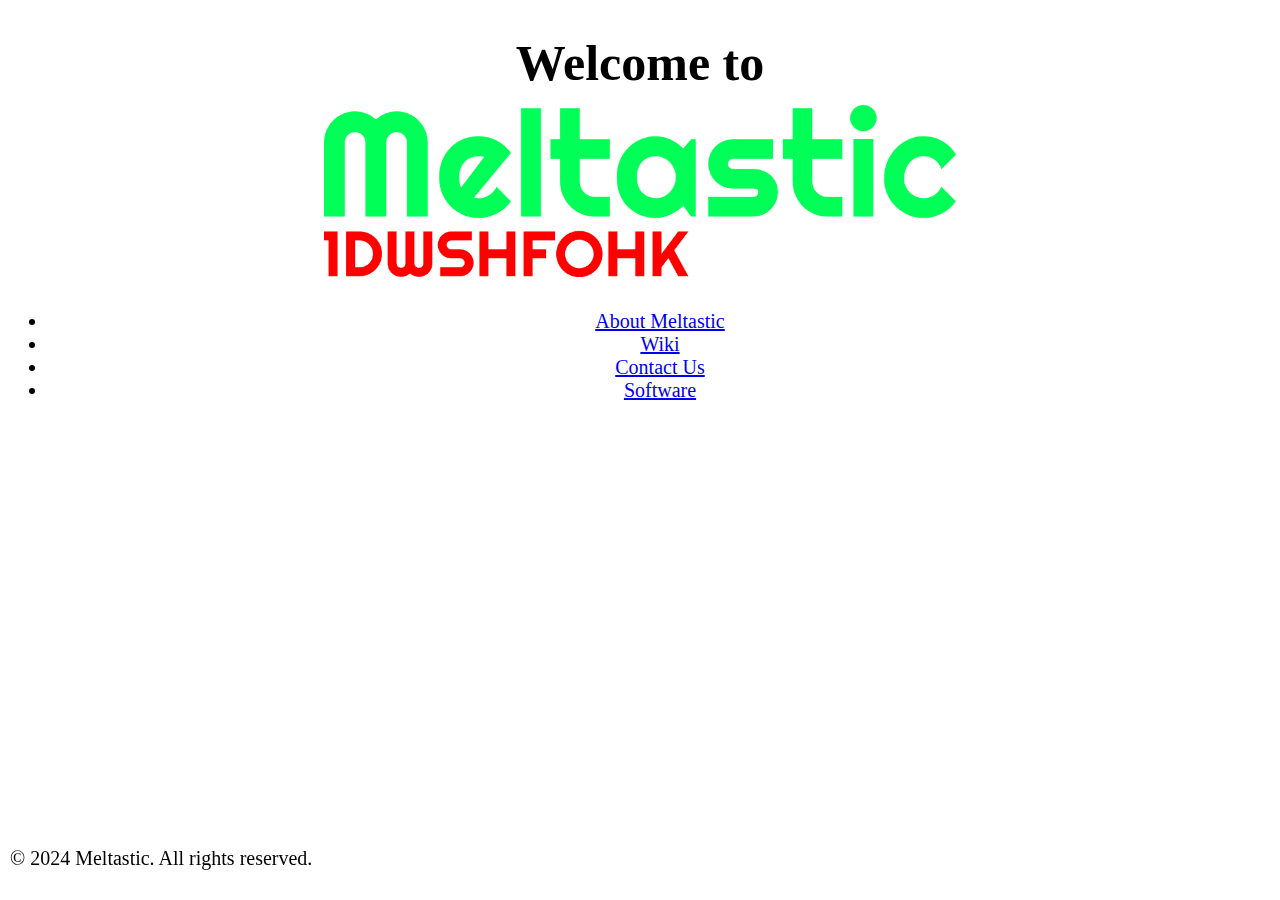
==== index.html @ 236645a0 "removed" ====
<!DOCTYPE html>
<html lang="en">

<head>
    <meta charset="UTF-8">
    <meta name="viewport" content="width=device-width, initial-scale=1.0">
    <title>Home</title>
    <link rel="stylesheet" href="style.css">
    <link rel="icon" type="image/png" href="img/favicon-32x32.png">
</head>

<body>
    <header>
        <h1>Welcome to <br><img src="img/logo.png" alt="Meltastic Logo" id="logo"></h1>
    </header>

    <nav>
        <ul>
            <li><a href="about.html" class="button">About Meltastic</a></li>
            <li><a href="wiki.html" class="button">Wiki</a></li>
            <li><a href="contact.html" class="button">Contact Us</a></li>
            <li><a href="software.html" class="button">Software</a></li>
        </ul>
    </nav>

    <footer>
        <p style="position: fixed; bottom: 10px; left: 10px;">&copy; 2024 Meltastic. All rights reserved.</p>
    </footer>
</body>

</html>
---- style.css ----
/* h1 */
h1 {
    font-size: 50px;
    text-align: center;
}

/* h2 */
h2 {
    font-size: 40px;
    text-align: center;
}

/* h3 */
h3 {
    font-size: 30px;
    text-align: center;
}

/* p */
p {
    font-size: 20px;
    text-align: center;
}

/* button */
button {
    font-size: 20px;
    text-align: center;
}

/* a */
a {
    font-size: 20px;
    text-align: center;
}

/* img */
img {
    display: block;
    margin-left: auto;
    margin-right: auto;
    width: 50%;
    height: 50%;
}
/* div */
div {
    font-size: 20px;
    text-align: center;
}

/* ul */
ul {
    font-size: 20px;
    text-align: center;
}

/* li */
li {
    font-size: 20px;
    text-align: center;
}

/* table */
table {
    font-size: 20px;
    text-align: center;
}

/* body */
body {
    background-color: rgb(255, 255, 255);
}

/* header */
header {
    background-color: rgb(255, 255, 255);
}

/* footer */
footer {
    background-color: rgb(255, 255, 255);
}

/* nav */
nav {
    background-color: rgb(255, 255, 255);
}

/* section */
section {
    background-color: rgb(255, 255, 255);
}

/* article */
article {
    background-color: rgb(255, 255, 255);
}

/* aside */
aside {
    background-color: rgb(255, 255, 255);
}
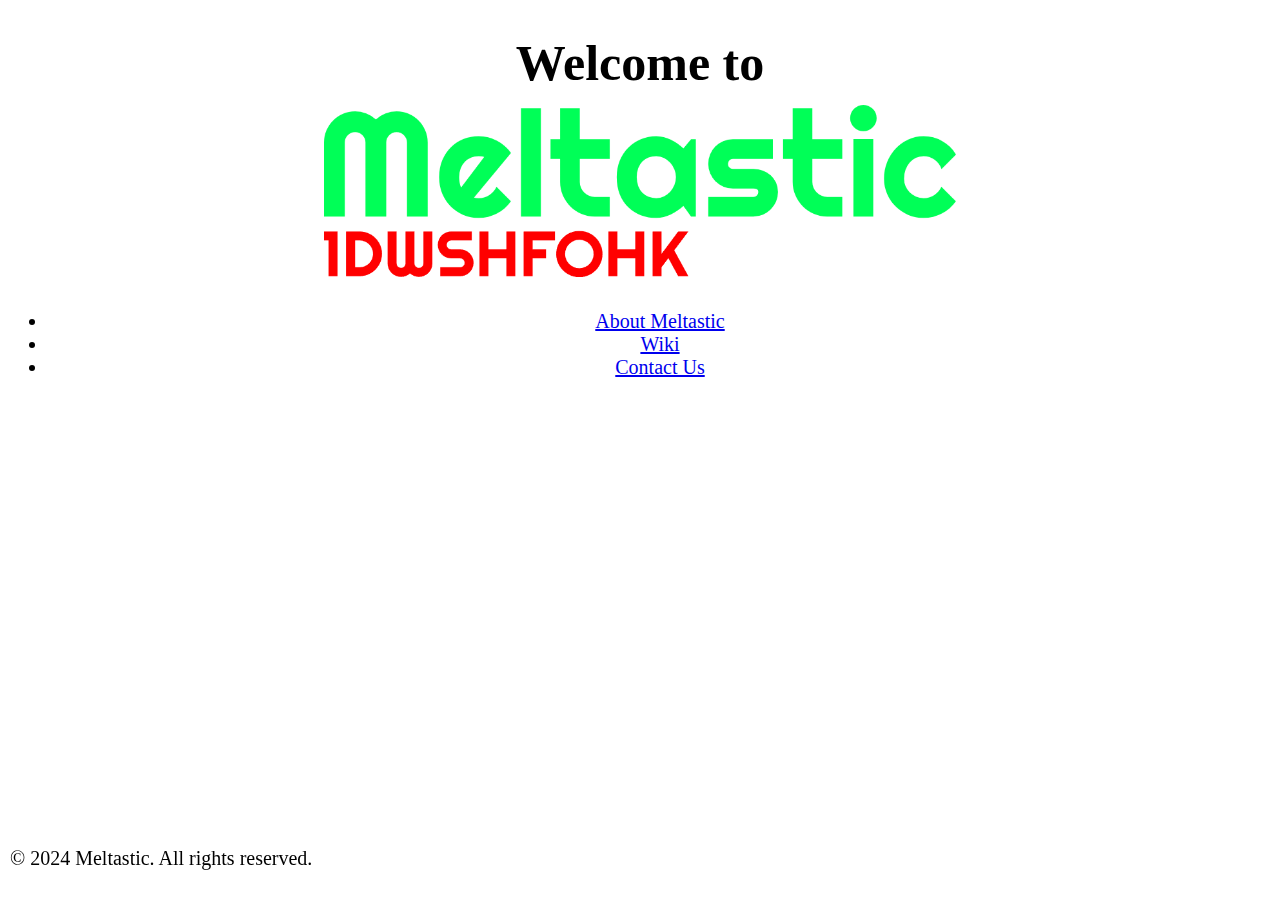
==== commit 06f3bf67: "hi" ====
--- a/index.html
+++ b/index.html
@@ -19,7 +19,6 @@
             <li><a href="about.html" class="button">About Meltastic</a></li>
             <li><a href="wiki.html" class="button">Wiki</a></li>
             <li><a href="contact.html" class="button">Contact Us</a></li>
-            <li><a href="software.html" class="button">Software</a></li>
         </ul>
     </nav>
 
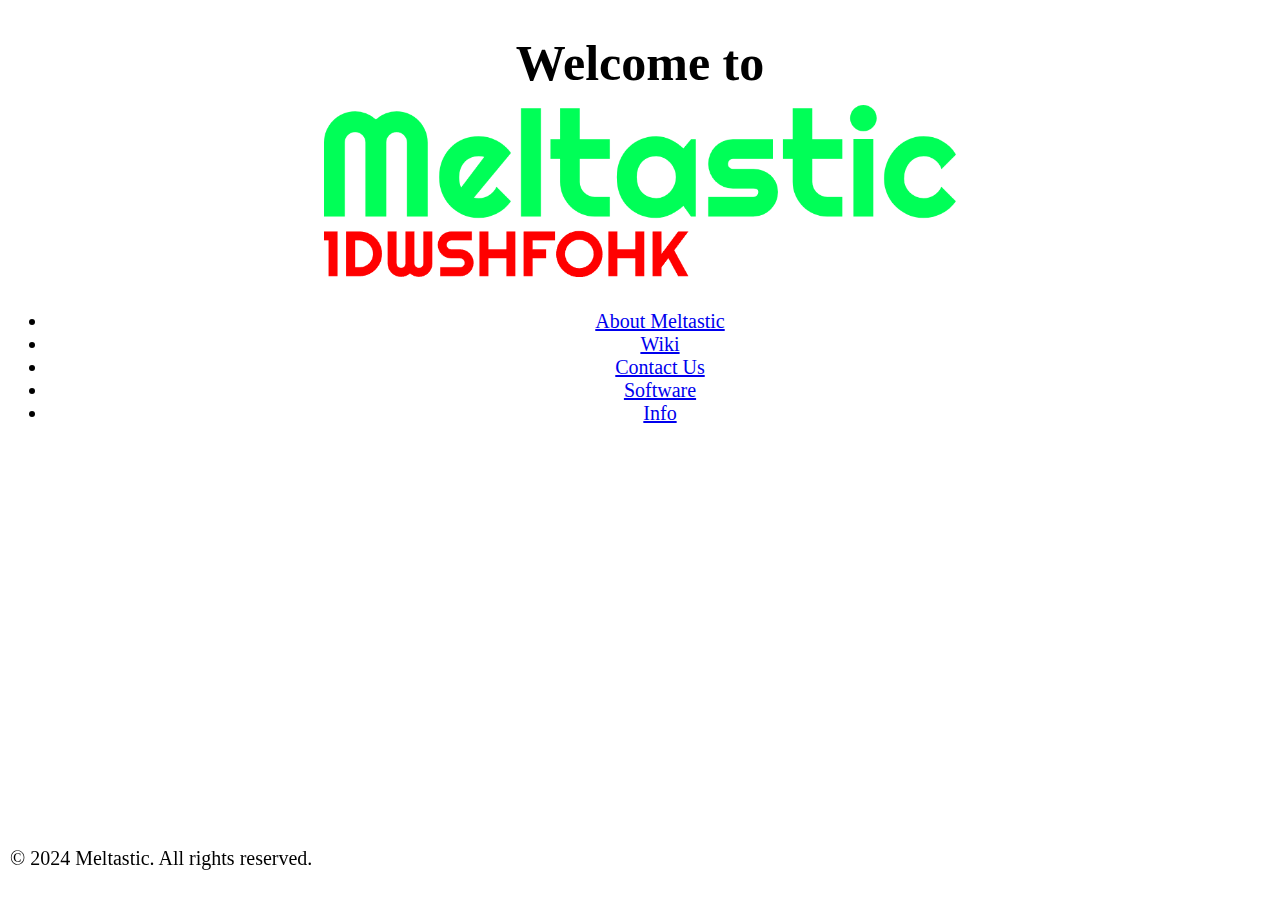
==== commit 5be12fe5: "hi" ====
--- a/index.html
+++ b/index.html
@@ -19,6 +19,8 @@
             <li><a href="about.html" class="button">About Meltastic</a></li>
             <li><a href="wiki.html" class="button">Wiki</a></li>
             <li><a href="contact.html" class="button">Contact Us</a></li>
+            <li><a href="software.html" class="button">Software</a></li>
+            <li><a href="info.html" class="button">Info</a></li>
         </ul>
     </nav>
 
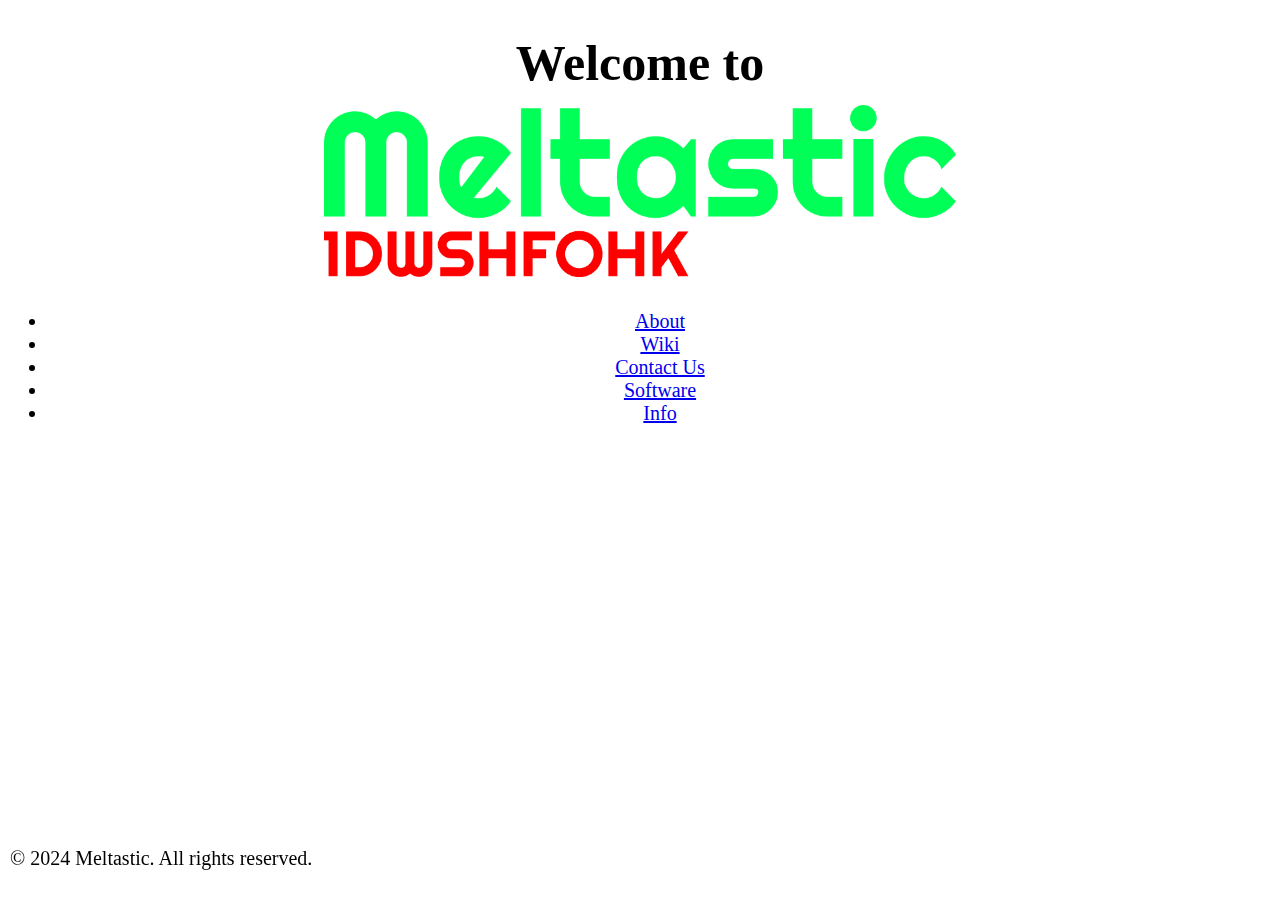
==== commit 48ede34d: "jhk" ====
--- a/index.html
+++ b/index.html
@@ -16,7 +16,7 @@
 
     <nav>
         <ul>
-            <li><a href="about.html" class="button">About Meltastic</a></li>
+            <li><a href="about.html" class="button">About</a></li>
             <li><a href="wiki.html" class="button">Wiki</a></li>
             <li><a href="contact.html" class="button">Contact Us</a></li>
             <li><a href="software.html" class="button">Software</a></li>
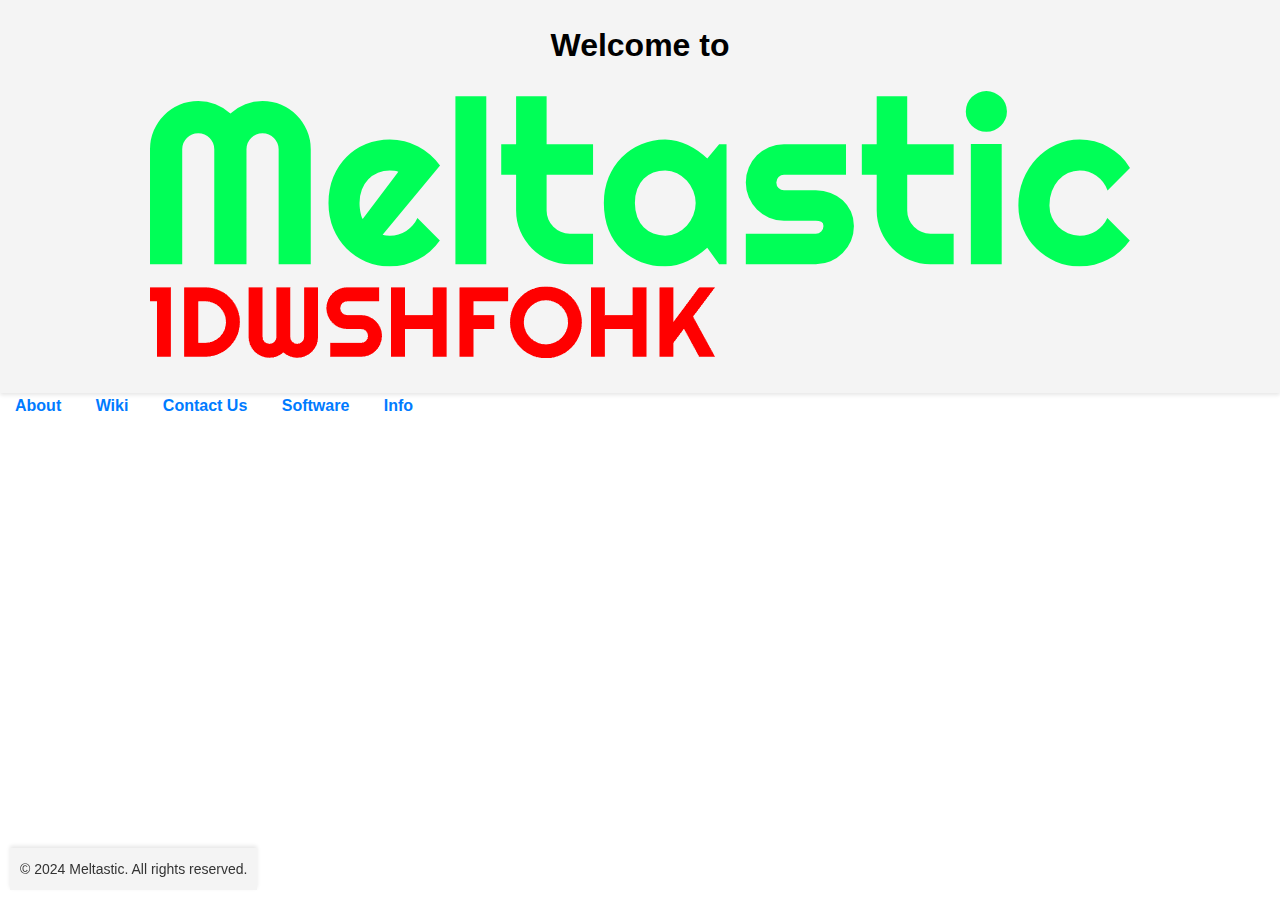
==== commit 132751e8: "V3" ====
--- a/index.html
+++ b/index.html
@@ -19,13 +19,13 @@
             <li><a href="about.html" class="button">About</a></li>
             <li><a href="wiki.html" class="button">Wiki</a></li>
             <li><a href="contact.html" class="button">Contact Us</a></li>
-            <li><a href="software.html" class="button">Software</a></li>
+            <li><a href="product.html" class="button">Software</a></li>
             <li><a href="info.html" class="button">Info</a></li>
         </ul>
     </nav>
 
     <footer>
-        <p style="position: fixed; bottom: 10px; left: 10px;">&copy; 2024 Meltastic. All rights reserved.</p>
+        <p class="copyright">&copy; 2024 Meltastic. All rights reserved.</p>
     </footer>
 </body>
 
--- a/style.css
+++ b/style.css
@@ -1,102 +1,62 @@
-/* h1 */
-h1 {
-    font-size: 50px;
-    text-align: center;
+/* style.css */
+
+body {
+    font-family: Arial, sans-serif;
+    margin: 0;
+    padding: 0;
+    line-height: 1.6;
 }
 
-/* h2 */
-h2 {
-    font-size: 40px;
+header {
+    background-color: #f4f4f4;
+    padding: 20px;
     text-align: center;
+    box-shadow: 0 2px 4px rgba(0, 0, 0, 0.1);
 }
 
-/* h3 */
-h3 {
-    font-size: 30px;
-    text-align: center;
+header h1 {
+    margin: 0;
 }
 
-/* p */
-p {
-    font-size: 20px;
-    text-align: center;
+nav ul {
+    list-style: none;
+    padding: 0;
+    margin: 0;
 }
 
-/* button */
-button {
-    font-size: 20px;
-    text-align: center;
+nav ul li {
+    display: inline;
+    margin: 0 15px;
 }
 
-/* a */
-a {
-    font-size: 20px;
-    text-align: center;
+nav ul li a {
+    text-decoration: none;
+    color: #007bff;
+    font-weight: bold;
 }
 
-/* img */
-img {
-    display: block;
-    margin-left: auto;
-    margin-right: auto;
-    width: 50%;
-    height: 50%;
-}
-/* div */
-div {
-    font-size: 20px;
-    text-align: center;
+nav ul li a:hover {
+    text-decoration: underline;
 }
 
-/* ul */
-ul {
-    font-size: 20px;
-    text-align: center;
+main {
+    padding: 20px;
+    max-width: 800px;
+    margin: 20px auto;
 }
 
-/* li */
-li {
-    font-size: 20px;
-    text-align: center;
+footer {
+    position: fixed;
+    bottom: 10px;
+    left: 10px;
+    background-color: #f4f4f4;
+    padding: 10px;
+    box-shadow: 0 -2px 4px rgba(0, 0, 0, 0.1);
 }
 
-/* table */
-table {
-    font-size: 20px;
-    text-align: center;
+footer p {
+    margin: 0;
+    font-size: 14px;
+    color: #333;
 }
 
-/* body */
-body {
-    background-color: rgb(255, 255, 255);
-}
-
-/* header */
-header {
-    background-color: rgb(255, 255, 255);
-}
-
-/* footer */
-footer {
-    background-color: rgb(255, 255, 255);
-}
-
-/* nav */
-nav {
-    background-color: rgb(255, 255, 255);
-}
-
-/* section */
-section {
-    background-color: rgb(255, 255, 255);
-}
-
-/* article */
-article {
-    background-color: rgb(255, 255, 255);
-}
-
-/* aside */
-aside {
-    background-color: rgb(255, 255, 255);
-}
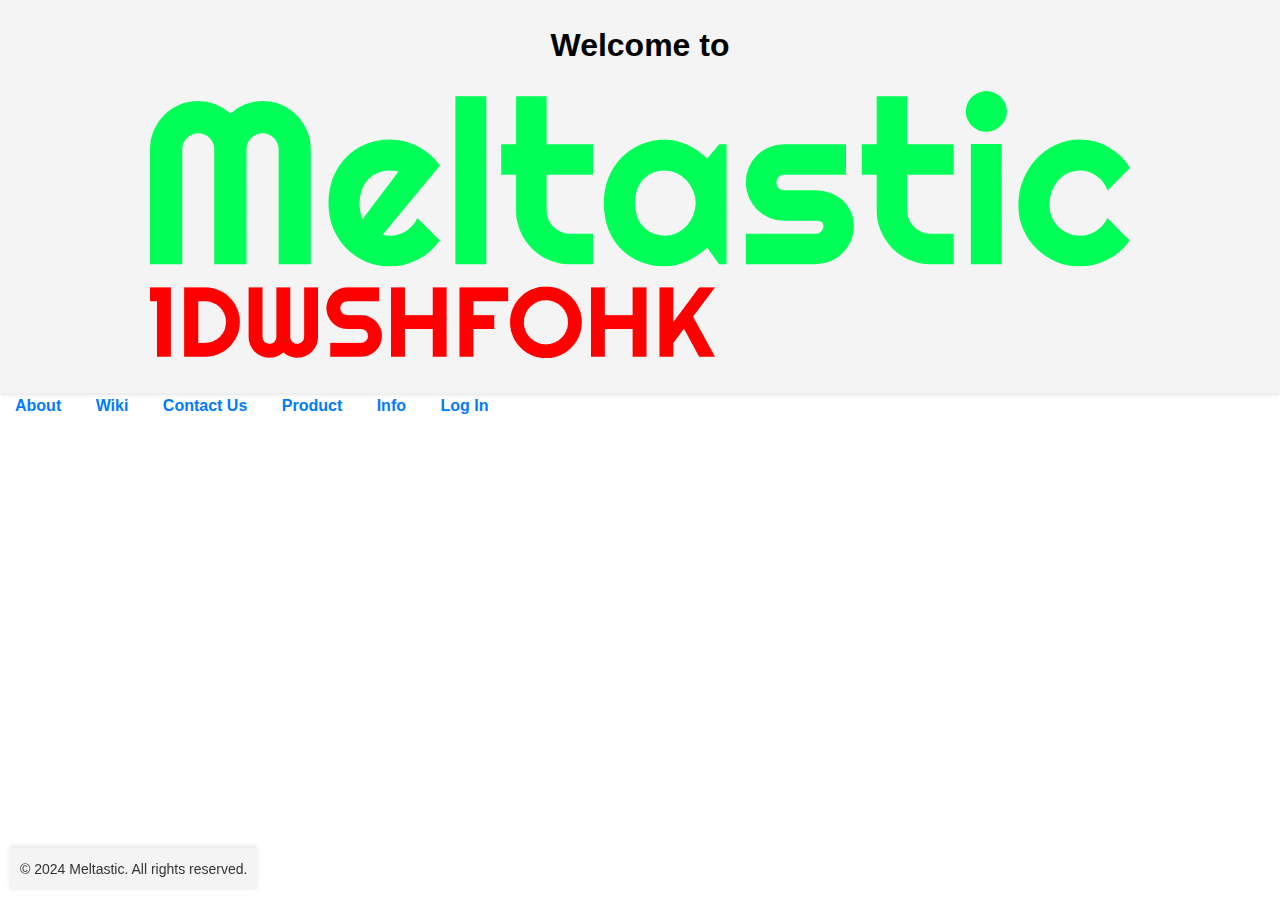
==== commit 03a0bed7: "added login fix later lol" ====
--- a/index.html
+++ b/index.html
@@ -19,8 +19,9 @@
             <li><a href="about.html" class="button">About</a></li>
             <li><a href="wiki.html" class="button">Wiki</a></li>
             <li><a href="contact.html" class="button">Contact Us</a></li>
-            <li><a href="product.html" class="button">Software</a></li>
+            <li><a href="Product.html" class="button">Product</a></li>
             <li><a href="info.html" class="button">Info</a></li>
+            <li><a href="LogIn.html">Log In</a></li>
         </ul>
     </nav>
 
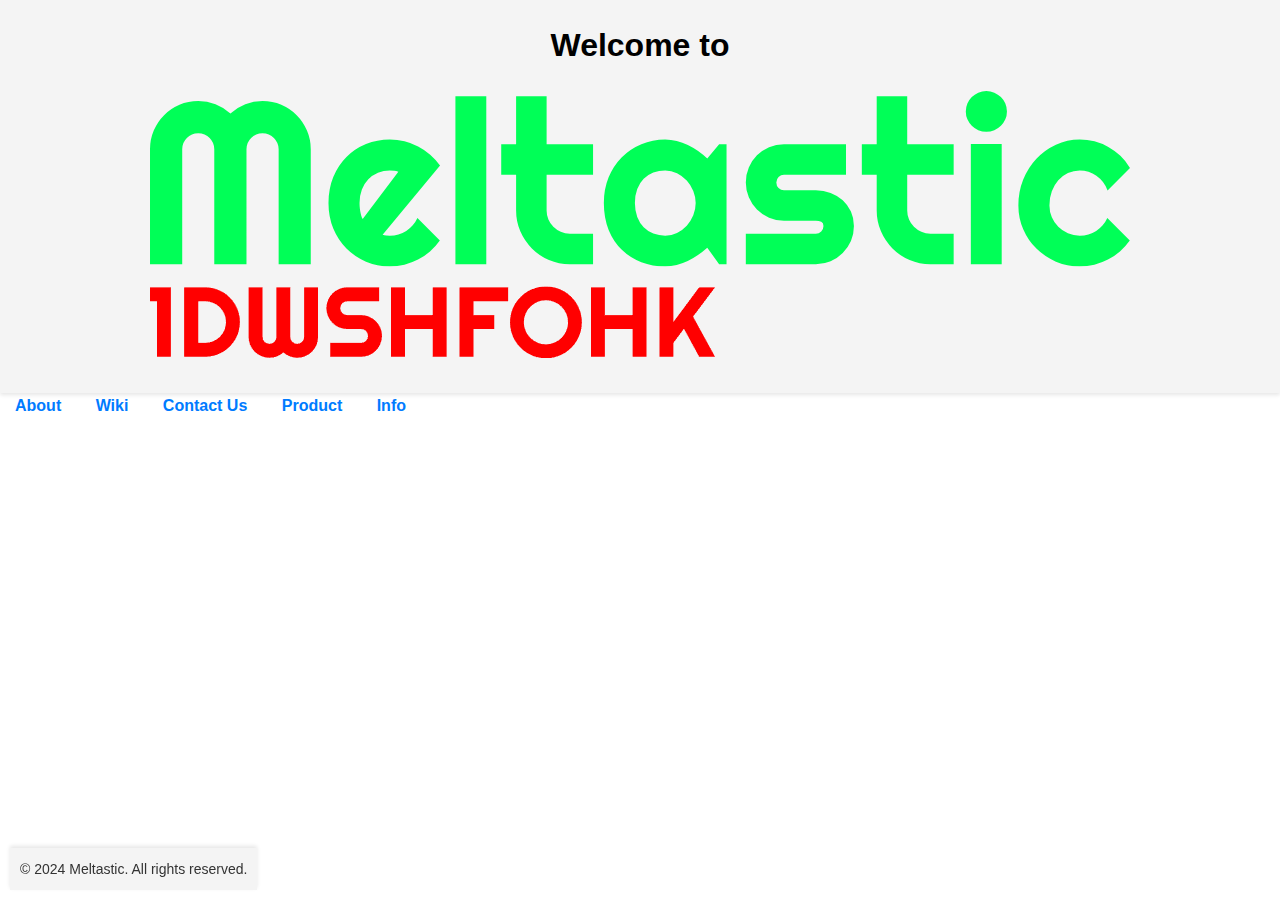
==== commit 4fb8b16c: "hihi" ====
--- a/index.html
+++ b/index.html
@@ -21,7 +21,7 @@
             <li><a href="contact.html" class="button">Contact Us</a></li>
             <li><a href="Product.html" class="button">Product</a></li>
             <li><a href="info.html" class="button">Info</a></li>
-            <li><a href="LogIn.html">Log In</a></li>
+
         </ul>
     </nav>
 
